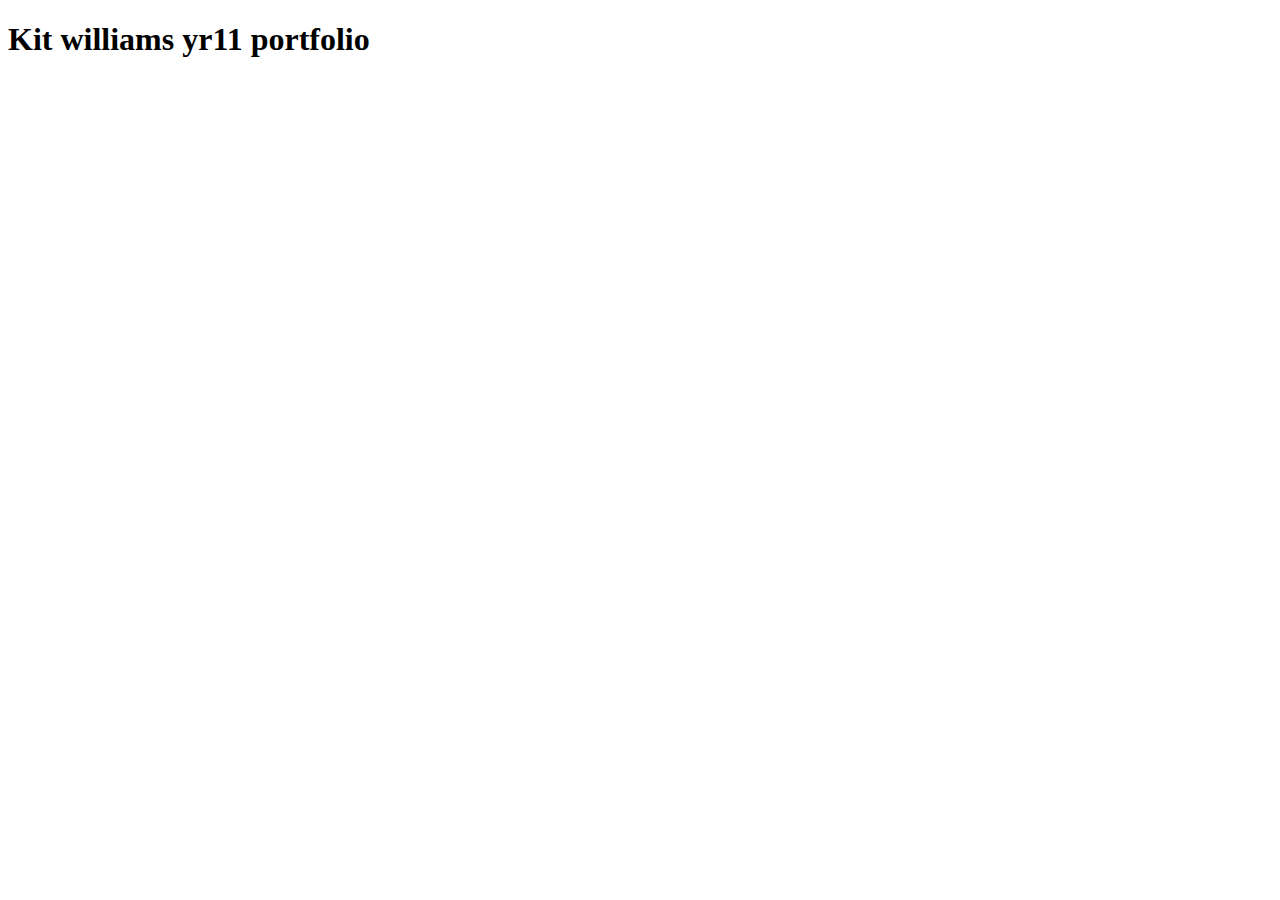
==== index.html @ 6263a2cf "started work on homepage" ====
<!DOCTYPE html>
<html lang="en">
<head>
    <meta charset="UTF-8">
    <meta name="viewport" content="width=device-width, initial-scale=1.0">
    <title>Document</title>
    <link rel="stylesheet" href="styles.css">
</head>
<body>
    <h1>Kit williams yr11 portfolio </h1>
    
</body>
</html>
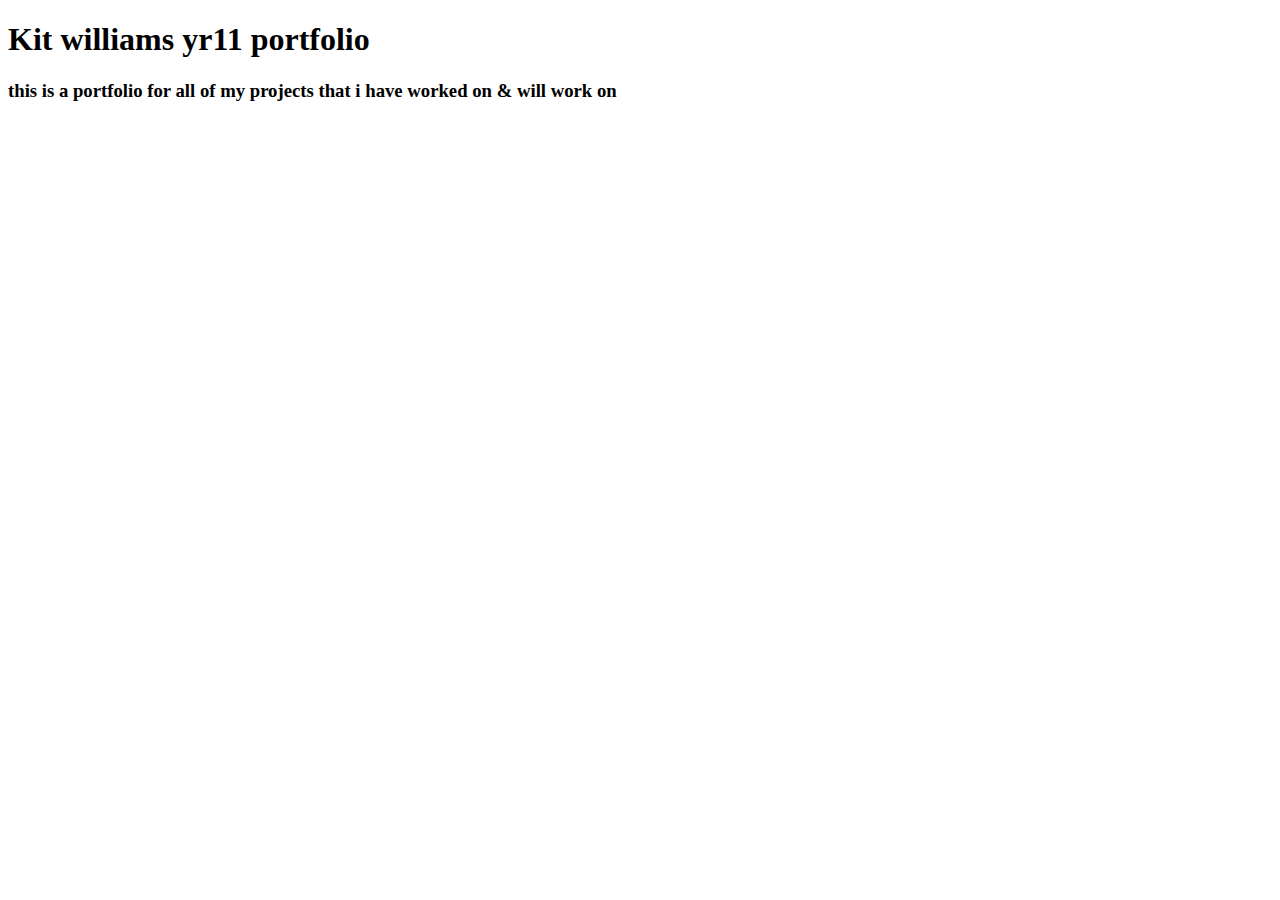
==== commit 27dc9168: "changed some code in homepage" ====
--- a/index.html
+++ b/index.html
@@ -4,10 +4,10 @@
     <meta charset="UTF-8">
     <meta name="viewport" content="width=device-width, initial-scale=1.0">
     <title>Document</title>
-    <link rel="stylesheet" href="styles.css">
+    <link rel="stylesheet" href="style.css">
 </head>
 <body>
     <h1>Kit williams yr11 portfolio </h1>
-    
+    <h3>this is a portfolio for all of my projects that i have worked on & will work on </h3>
 </body>
 </html>
--- a/style.css
+++ b/style.css
@@ -0,0 +1,5 @@
+body {
+color:FFF7B0 ;    
+border: 25mm;
+border-color:F6DE89 ;
+}
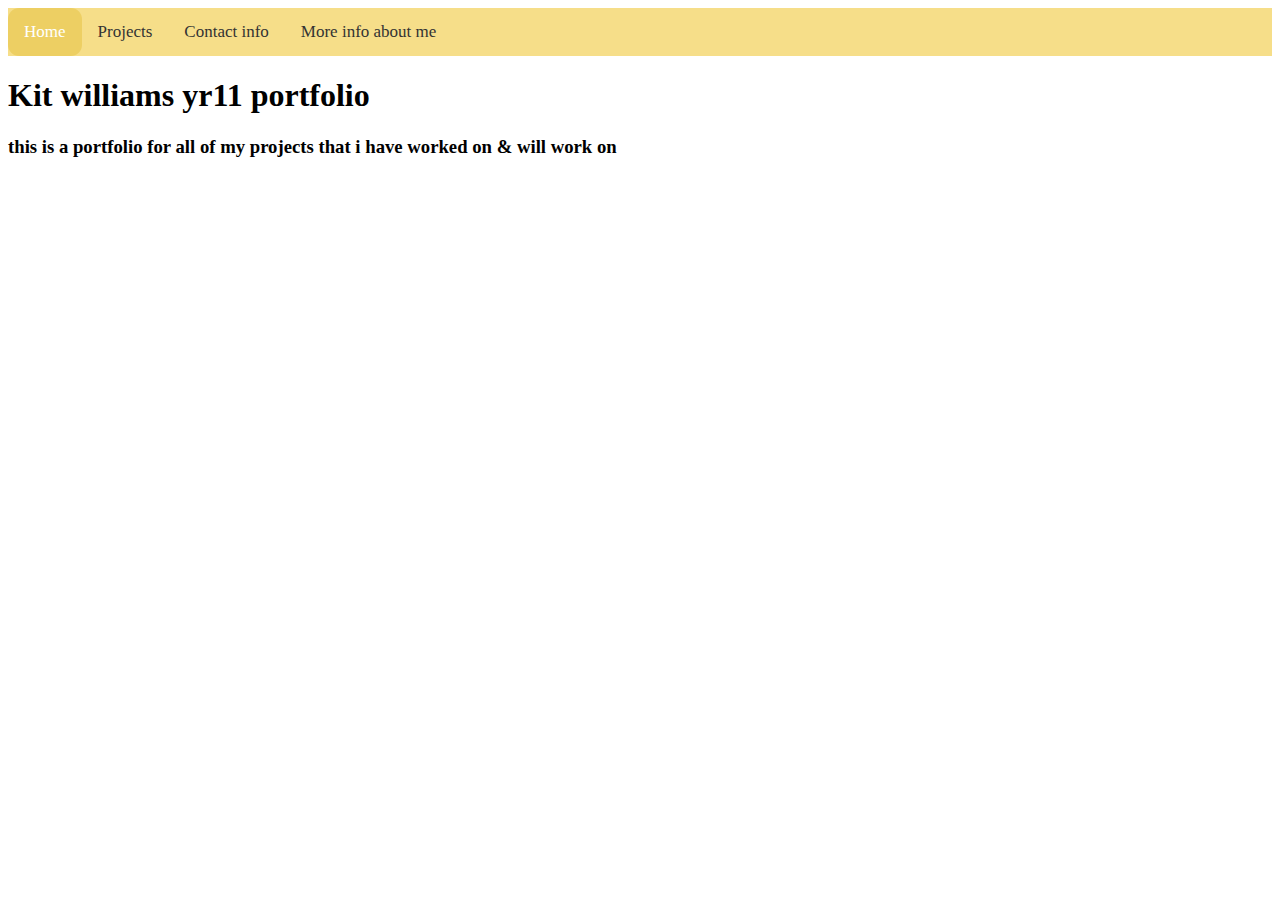
==== commit 0d769faa: "added navbar & added other pages" ====
--- a/index.html
+++ b/index.html
@@ -7,6 +7,12 @@
     <link rel="stylesheet" href="style.css">
 </head>
 <body>
+    <div class="topnav">
+        <a class="active" href="#home">Home</a>
+      <a href="#projects">Projects</a>
+      <a href="#pcontact">Contact info</a>
+      <a href="#infoabt">More info about me</a>
+    </div>
     <h1>Kit williams yr11 portfolio </h1>
     <h3>this is a portfolio for all of my projects that i have worked on & will work on </h3>
 </body>
--- a/style.css
+++ b/style.css
@@ -1,5 +1,39 @@
-body {
-color:FFF7B0 ;    
+.body {
+background-color:#FFF7B0 ;    
 border: 25mm;
-border-color:F6DE89 ;
+border-color:#F6DE89 ;
 }
+
+.p {
+  font-family: serif;  
+}
+
+
+.topnav {
+  background-color: #F6DE89;
+  overflow: hidden;
+}
+
+
+.topnav a {
+  float: left;
+  color: #333;
+  text-align: center;
+  padding: 14px 16px;
+  text-decoration: none;
+  font-size: 17px;
+}
+
+
+.topnav a:hover {
+  background-color: #ddd;
+  color: black;
+}
+
+
+.topnav a.active {
+  background-color: #EDCF63;
+  border-radius: 3mm;
+  background-size: 10mm, 15mm;
+  color: white;
+}
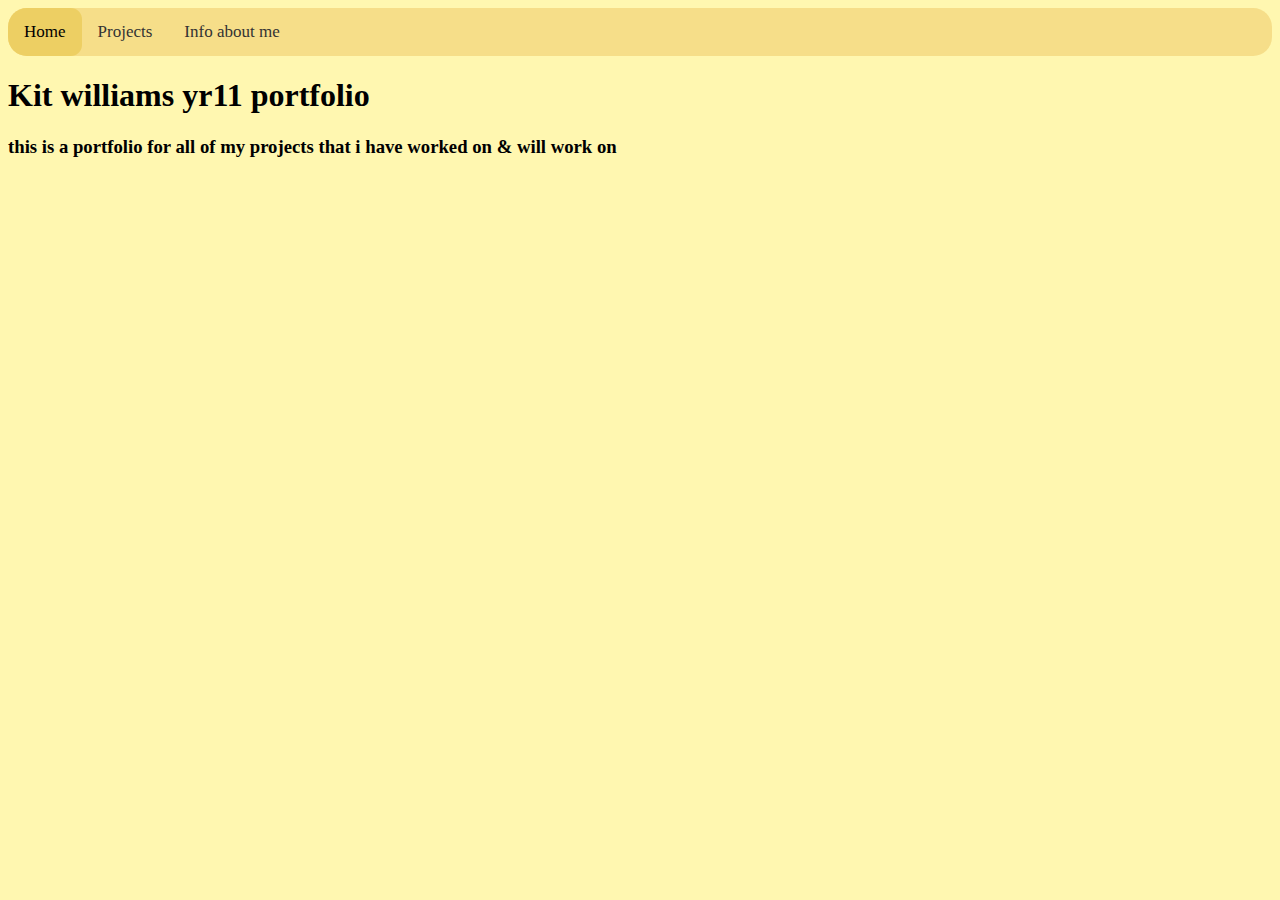
==== commit 65e958fd: "made navbar work" ====
--- a/index.html
+++ b/index.html
@@ -8,10 +8,9 @@
 </head>
 <body>
     <div class="topnav">
-        <a class="active" href="#home">Home</a>
-      <a href="#projects">Projects</a>
-      <a href="#pcontact">Contact info</a>
-      <a href="#infoabt">More info about me</a>
+      <a class="active" href="index.html">Home</a>
+      <a href="projects.html">Projects</a>
+      <a href="infoabt.html">Info about me</a>
     </div>
     <h1>Kit williams yr11 portfolio </h1>
     <h3>this is a portfolio for all of my projects that i have worked on & will work on </h3>
--- a/style.css
+++ b/style.css
@@ -1,4 +1,4 @@
-.body {
+body {
 background-color:#FFF7B0 ;    
 border: 25mm;
 border-color:#F6DE89 ;
@@ -11,6 +11,7 @@
 
 .topnav {
   background-color: #F6DE89;
+  border-radius: 5mm;
   overflow: hidden;
 }
 
@@ -26,7 +27,8 @@
 
 
 .topnav a:hover {
-  background-color: #ddd;
+  background-color:#EDCF63 ;
+  border-radius: 3mm;
   color: black;
 }
 
@@ -34,6 +36,5 @@
 .topnav a.active {
   background-color: #EDCF63;
   border-radius: 3mm;
-  background-size: 10mm, 15mm;
-  color: white;
+  color: black;
 }
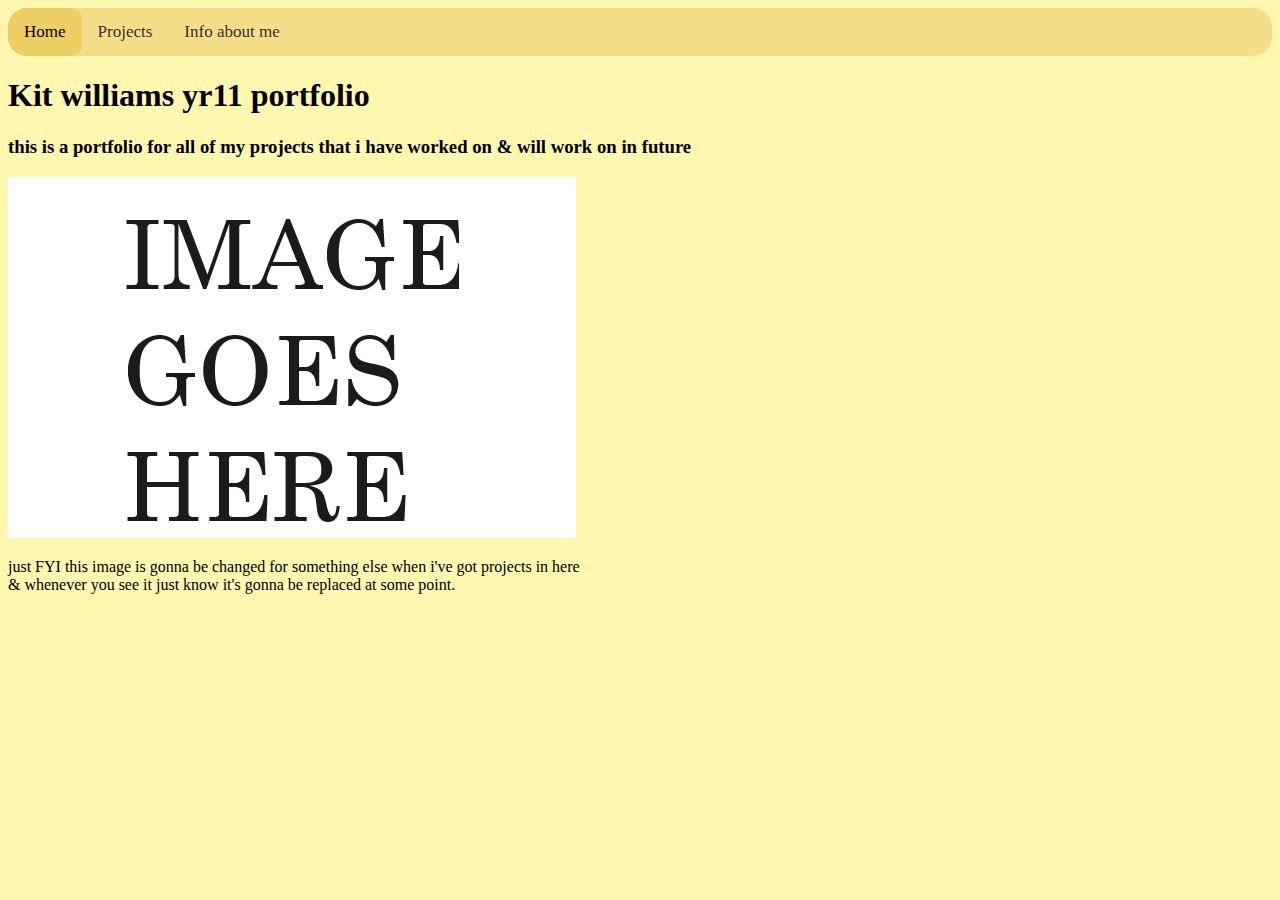
==== commit 62fc39ed: "finished homepage" ====
--- a/index.html
+++ b/index.html
@@ -13,6 +13,9 @@
       <a href="infoabt.html">Info about me</a>
     </div>
     <h1>Kit williams yr11 portfolio </h1>
-    <h3>this is a portfolio for all of my projects that i have worked on & will work on </h3>
+    <h3>this is a portfolio for all of my projects that i have worked on &amp; will work on in future</h3>
+    <img src="placeholder-img.png" alt="IMAGE GOES HERE">
+    <p>just FYI this image is gonna be changed for something else when i've got projects in here<br> 
+    &amp; whenever you see it just know it's gonna be replaced at some point. </p>
 </body>
 </html>
--- a/style.css
+++ b/style.css
@@ -38,3 +38,24 @@
   border-radius: 3mm;
   color: black;
 }
+
+.h1 {
+  font-family: serif;
+}
+
+.img {
+  border-radius: 20mm;
+border-width: 20mm;
+}
+.vl {
+  border-left: 6px solid #F6DE89  ;
+  height: 100%;
+  position: absolute;
+  left: 50%;
+  margin-left: -3px;
+  top: 0;
+}
+
+.projplaceimg {
+width:30% ;
+}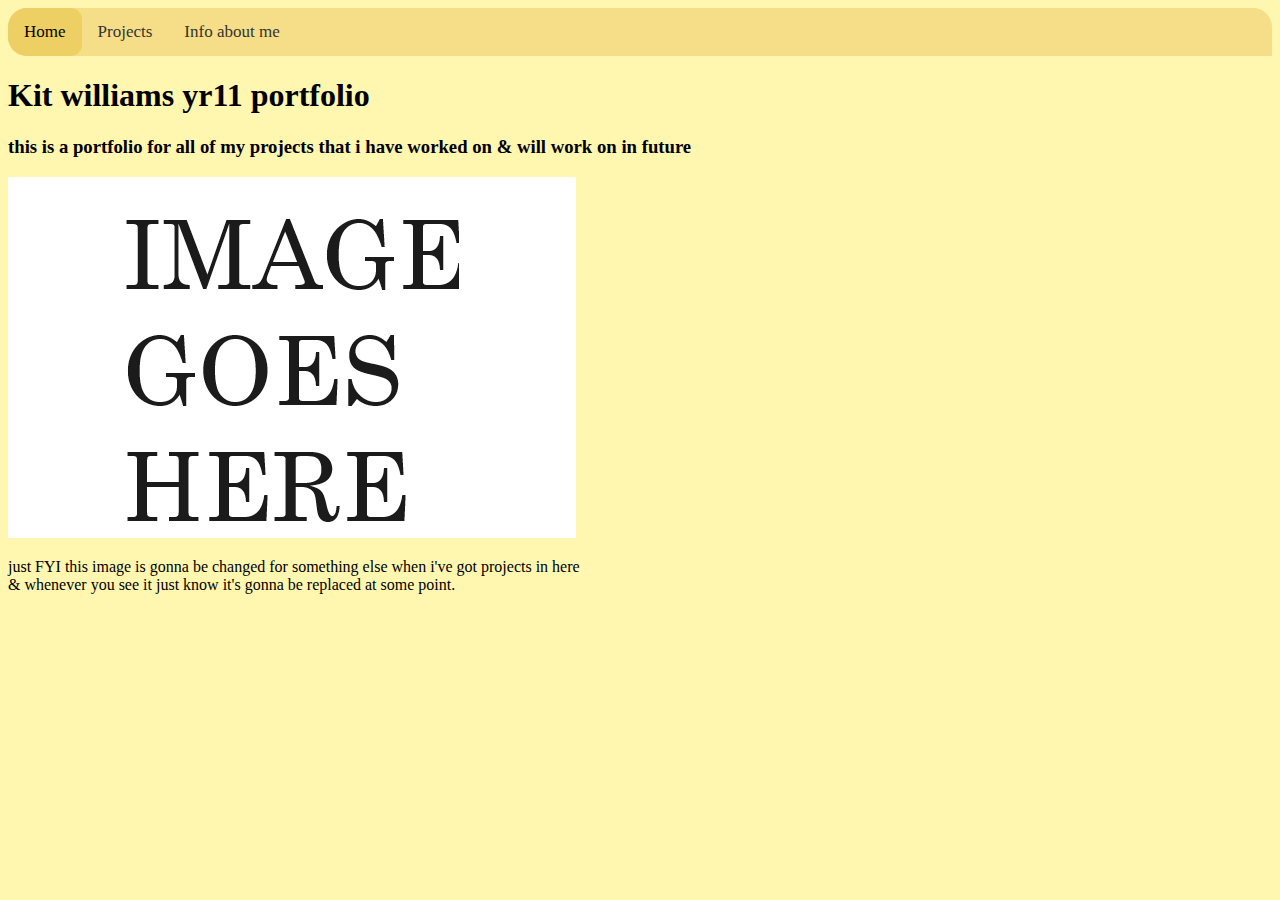
==== commit d9259e3c: "worked on project page" ====
--- a/index.html
+++ b/index.html
@@ -9,7 +9,7 @@
 <body>
     <div class="topnav">
       <a class="active" href="index.html">Home</a>
-      <a href="projects.html">Projects</a>
+      <a href="project1.html">Projects</a>
       <a href="infoabt.html">Info about me</a>
     </div>
     <h1>Kit williams yr11 portfolio </h1>
--- a/style.css
+++ b/style.css
@@ -11,7 +11,7 @@
 
 .topnav {
   background-color: #F6DE89;
-  border-radius: 5mm;
+  border-radius: 5mm 5mm 0mm 5mm;
   overflow: hidden;
 }
 
@@ -47,15 +47,32 @@
   border-radius: 20mm;
 border-width: 20mm;
 }
-.vl {
-  border-left: 6px solid #F6DE89  ;
-  height: 100%;
-  position: absolute;
-  left: 50%;
-  margin-left: -3px;
-  top: 0;
+
+.projplaceimg {
+width:40% ;
+
 }
 
-.projplaceimg {
-width:30% ;
+ul {
+  list-style-type: none;
+  margin: 0;
+  padding: 0;
+  width: 200px;
+  background-color: #F6DE89;
+  float:right;
+  border-radius: 0mm 0mm 5mm 5mm;
+}
+
+li a {
+  display: block;
+  color: #000;
+  padding: 8px 16px;
+  text-decoration: none;
+}
+
+
+li a:hover {
+  background-color: #EDCF63;
+  color: black;
+  border-radius: 3mm;
 }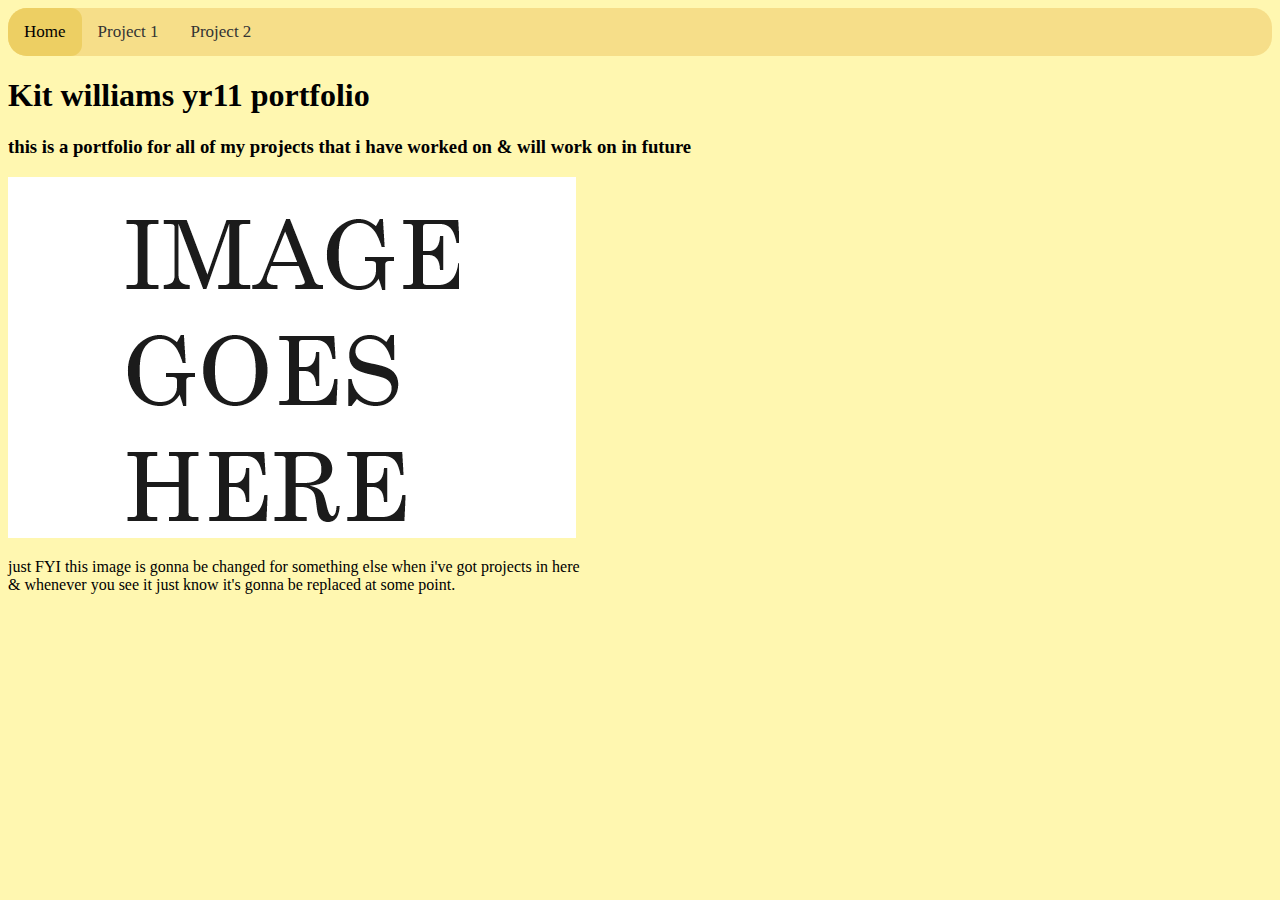
==== commit b39c5f0b: "changed project 1 & added project 2" ====
--- a/index.html
+++ b/index.html
@@ -9,8 +9,8 @@
 <body>
     <div class="topnav">
       <a class="active" href="index.html">Home</a>
-      <a href="project1.html">Projects</a>
-      <a href="infoabt.html">Info about me</a>
+      <a href="project1.html">Project 1</a>
+      <a href="project2.html">Project 2</a>
     </div>
     <h1>Kit williams yr11 portfolio </h1>
     <h3>this is a portfolio for all of my projects that i have worked on &amp; will work on in future</h3>
--- a/style.css
+++ b/style.css
@@ -7,11 +7,37 @@
 .p {
   font-family: serif;  
 }
+.nav-rounded {
+  background-color: #F6DE89;
+  border-radius: 5mm 5mm 0mm 5mm;
+  overflow: hidden;
+}
+.nav-rounded a {
+  float: left;
+  color: #333;
+  text-align: center;
+  padding: 14px 16px;
+  text-decoration: none;
+  font-size: 17px;
+}
 
+
+.nav-rounded a:hover {
+  background-color:#EDCF63 ;
+  border-radius: 3mm;
+  color: black;
+}
+
+
+.nav-rounded a.active {
+  background-color: #EDCF63;
+  border-radius: 3mm;
+  color: black;
+}
 
 .topnav {
   background-color: #F6DE89;
-  border-radius: 5mm 5mm 0mm 5mm;
+  border-radius: 5mm;
   overflow: hidden;
 }
 
@@ -39,6 +65,7 @@
   color: black;
 }
 
+
 .h1 {
   font-family: serif;
 }
@@ -61,6 +88,7 @@
   background-color: #F6DE89;
   float:right;
   border-radius: 0mm 0mm 5mm 5mm;
+  height:1000vh;
 }
 
 li a {
@@ -75,4 +103,5 @@
   background-color: #EDCF63;
   color: black;
   border-radius: 3mm;
-}+}
+
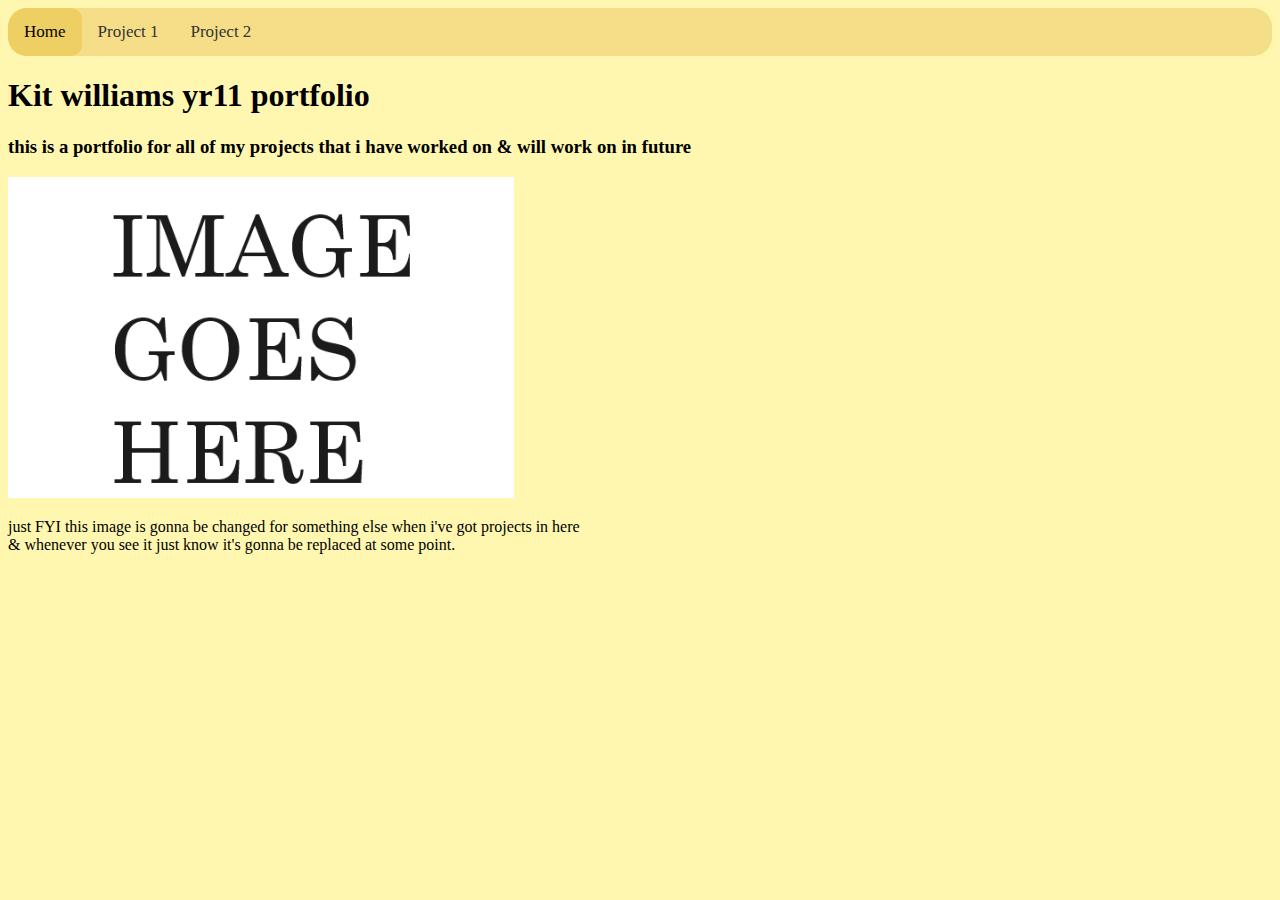
==== commit d5ac73b0: "changed project 1" ====
--- a/index.html
+++ b/index.html
@@ -14,7 +14,7 @@
     </div>
     <h1>Kit williams yr11 portfolio </h1>
     <h3>this is a portfolio for all of my projects that i have worked on &amp; will work on in future</h3>
-    <img src="placeholder-img.png" alt="IMAGE GOES HERE">
+    <img class="indeximg" src="placeholder-img.png" alt="IMAGE GOES HERE">
     <p>just FYI this image is gonna be changed for something else when i've got projects in here<br> 
     &amp; whenever you see it just know it's gonna be replaced at some point. </p>
 </body>
--- a/style.css
+++ b/style.css
@@ -80,7 +80,7 @@
 
 }
 
-ul {
+.sidenav {
   list-style-type: none;
   margin: 0;
   padding: 0;
@@ -91,7 +91,7 @@
   height:1000vh;
 }
 
-li a {
+.sidenav a {
   display: block;
   color: #000;
   padding: 8px 16px;
@@ -99,9 +99,13 @@
 }
 
 
-li a:hover {
+.sidenav a:hover {
   background-color: #EDCF63;
   color: black;
   border-radius: 3mm;
 }
 
+.indeximg {
+  width: 40%;
+}
+
